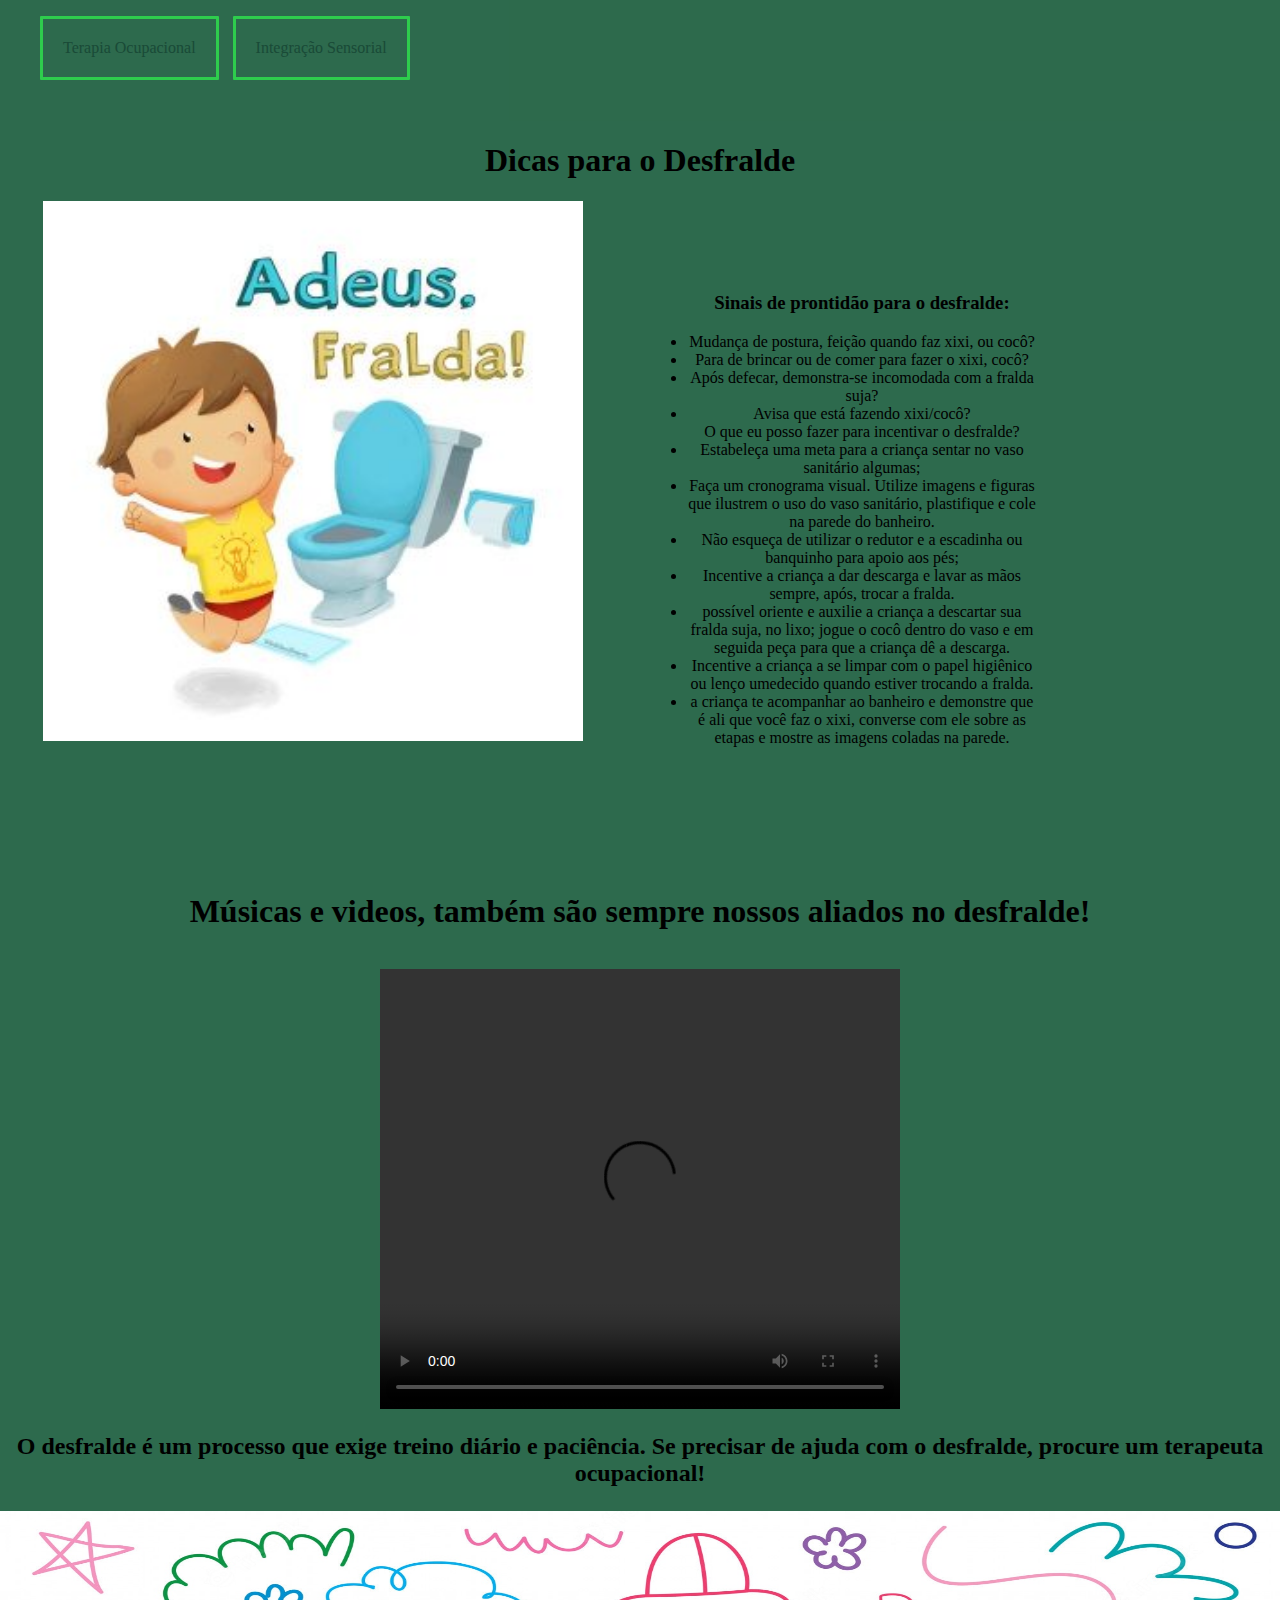
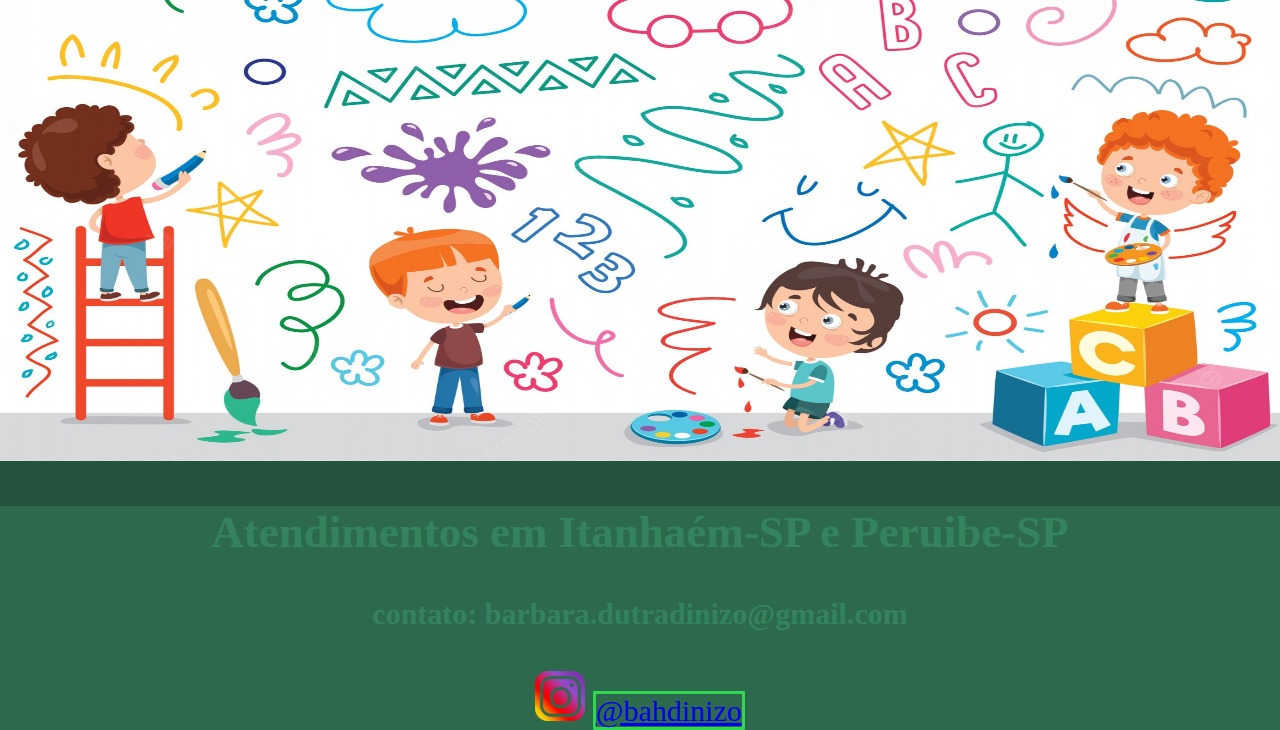
==== dicasdesfralde.html @ 9a55de21 "atualização" ====
<!DOCTYPE html>
<html lang="pt-br">
<head>
    <meta charset="UTF-8">
    <meta http-equiv="X-UA-Compatible" content="IE=edge">
    <meta name="viewport" content="width=device-width, initial-scale=1.0">
    <meta name="descrição" content="Site sobre terapia ocupacional e intervenção no autismo">
    <meta name="Keywords" content="terapia ocupacional, autismo, terapia ocupacional infantil, desfralde">
    <meta name="robots" content="index, follow">
    <link rel="stylesheet" href="desfralde.css">
    <link rel="shortcut icon" href="icon.ico.png" type="image/x-icon">
    <title>Desfralde</title>
</head>
<script>
    function funcao2()
    {alert("Você será redirecionado para a página de integração sensorial");}
    function funcao1()
    { alert("Você será redirecionado para a página de início");}
</script>
<body>
    <nav>
        <ul>
             <li class="dropdown"> <a href="index.html" onclick="funcao1()" accesskey="h"> Terapia Ocupacional </a> 
             </li>
            <li> <a href="index2.html"onclick="funcao2()" accesskey="i"> Integração Sensorial </a> 
             </li>
        </ul>
    
    </nav>  
    <h1>Dicas para o Desfralde</h1>
        <div class="imagem1">
            <img src="desfralde.jpg" alt="Ilustração de um menino pulando em comemoração à ida independente ao banheiro, ao lado o vaso sanitário e o papel higiênico" width="540" height="540">    
        </div>
        <div class="texto1">    
         <h3>Sinais de prontidão para o desfralde:</h3>
        <li>Mudança de postura, feição quando faz xixi, ou cocô? <br>
        <li>Para de brincar ou de comer para fazer o xixi, cocô? <br>
        <li>Após defecar, demonstra-se incomodada com a fralda suja?<br>
        <li>Avisa que está fazendo xixi/cocô?<br>
        O que eu posso fazer para incentivar o desfralde?<br>
        <li>Estabeleça uma meta para a criança sentar no vaso sanitário algumas;<br>
        <li>Faça um cronograma visual. Utilize imagens e figuras que ilustrem o uso do vaso sanitário, plastifique e cole na parede do banheiro. 
        <li>Não esqueça de utilizar o redutor e a escadinha ou banquinho para apoio aos pés;
        <li>Incentive a criança a dar descarga e lavar as mãos sempre, após, trocar a fralda.<br> 
        <li> possível oriente e auxilie a criança a descartar sua fralda suja, no lixo; jogue o cocô dentro do vaso e em seguida peça para que a criança dê a descarga.
        <li>Incentive a criança a se limpar com o papel higiênico ou lenço umedecido quando estiver trocando a fralda.<br>
        <li>a criança te acompanhar ao banheiro e demonstre que é ali que você faz o xixi, converse com ele sobre as etapas e mostre as imagens coladas na parede.
        <br><br></p>
        </div>
    <br><br>
        <div class="video1">
        <h1>Músicas e videos, também são sempre nossos aliados no desfralde!</h1>
        <br><video width="520" height="440" controls>

        <source src="videoxixi.webm" type="video/mp4">
  
        <source src="xixicoco.webp" type="video/ogg">
        Video xixi e coco </video></div>
        <div class="charme2">
        <h2>
        O desfralde é um processo que exige treino diário e paciência. 
        Se precisar de ajuda com o desfralde, procure um terapeuta ocupacional! </p>
        </h2></div> 
        </div>

    <div class="final">

        <img src="pintura.jpg" alt=" Ilustração de 4 crianças pintando o muro de uma parede, de números e desenhos coloridos" width="100%" height="550px">
            <footer>
                 <h2>Atendimentos em Itanhaém-SP e Peruibe-SP</h2>
                 <h4>contato: barbara.dutradinizo@gmail.com</h4> 
                 <img src="Instagram-Icon.png" alt="Foto do logo do instagram, para dar acesso ao instagram" height="50" width="50"> <a href="https://www.google.com/">@bahdinizo</a>
             </footer>
     </div>
</body>
</html>
---- desfralde.css ----
* {
    text-align: center;
    font-family: Georgia, 'Times New Roman', Times, serif;
    padding: 0px;
    background-color: var(--corFundo);
}
body{
    margin: 0;
    padding: 0;
    box-sizing: border-box;
}
* {
    font-family: Georgia, 'Times New Roman', Times, serif;
    text-align: center;
}

:root{
    --corFundo: rgb(45, 106, 77);
    --corHover: rgb(25, 224, 68);
   
}

a {
    border: solid rgb(47, 216, 78);
    border-radius: 1px;

}

nav{
    background-color:var(--corFundo);
    opacity: 0.9;
    display: flex;
}

nav li{
    display: inline-block;
}

nav li a{
    color: rgb(24, 71, 53);
    text-decoration: none;
    padding: 20px;
    display: inline-block;

}
nav li a:hover{
   color: var(--corHover);
}

.dropdown{
    padding-bottom: 25px;
    padding-right: 10px;
    padding-left: 40px;
}

.texto1{
    color: black;
    text-align: justify;
    font-size-adjust: unset;
    position: relative;
    display: inline-block;
    width: 350px;
    height: 600px;
    top: 20px;
    margin-right: 200px;
}
.imagem1 {
    display: inline-block;
    margin-right: 100px;
    top: 20px;
    }   
    .final {
        display: block;
        background-color: rgba(9, 8, 8, 0.228);
        text-align: center;
        color:rgb(51, 132, 94);
        font-size: 30px;
        font-family: 'Trebuchet MS', 'Lucida Sans Unicode', 'Lucida Grande', 'Lucida Sans', Arial, sans-serif;
    }
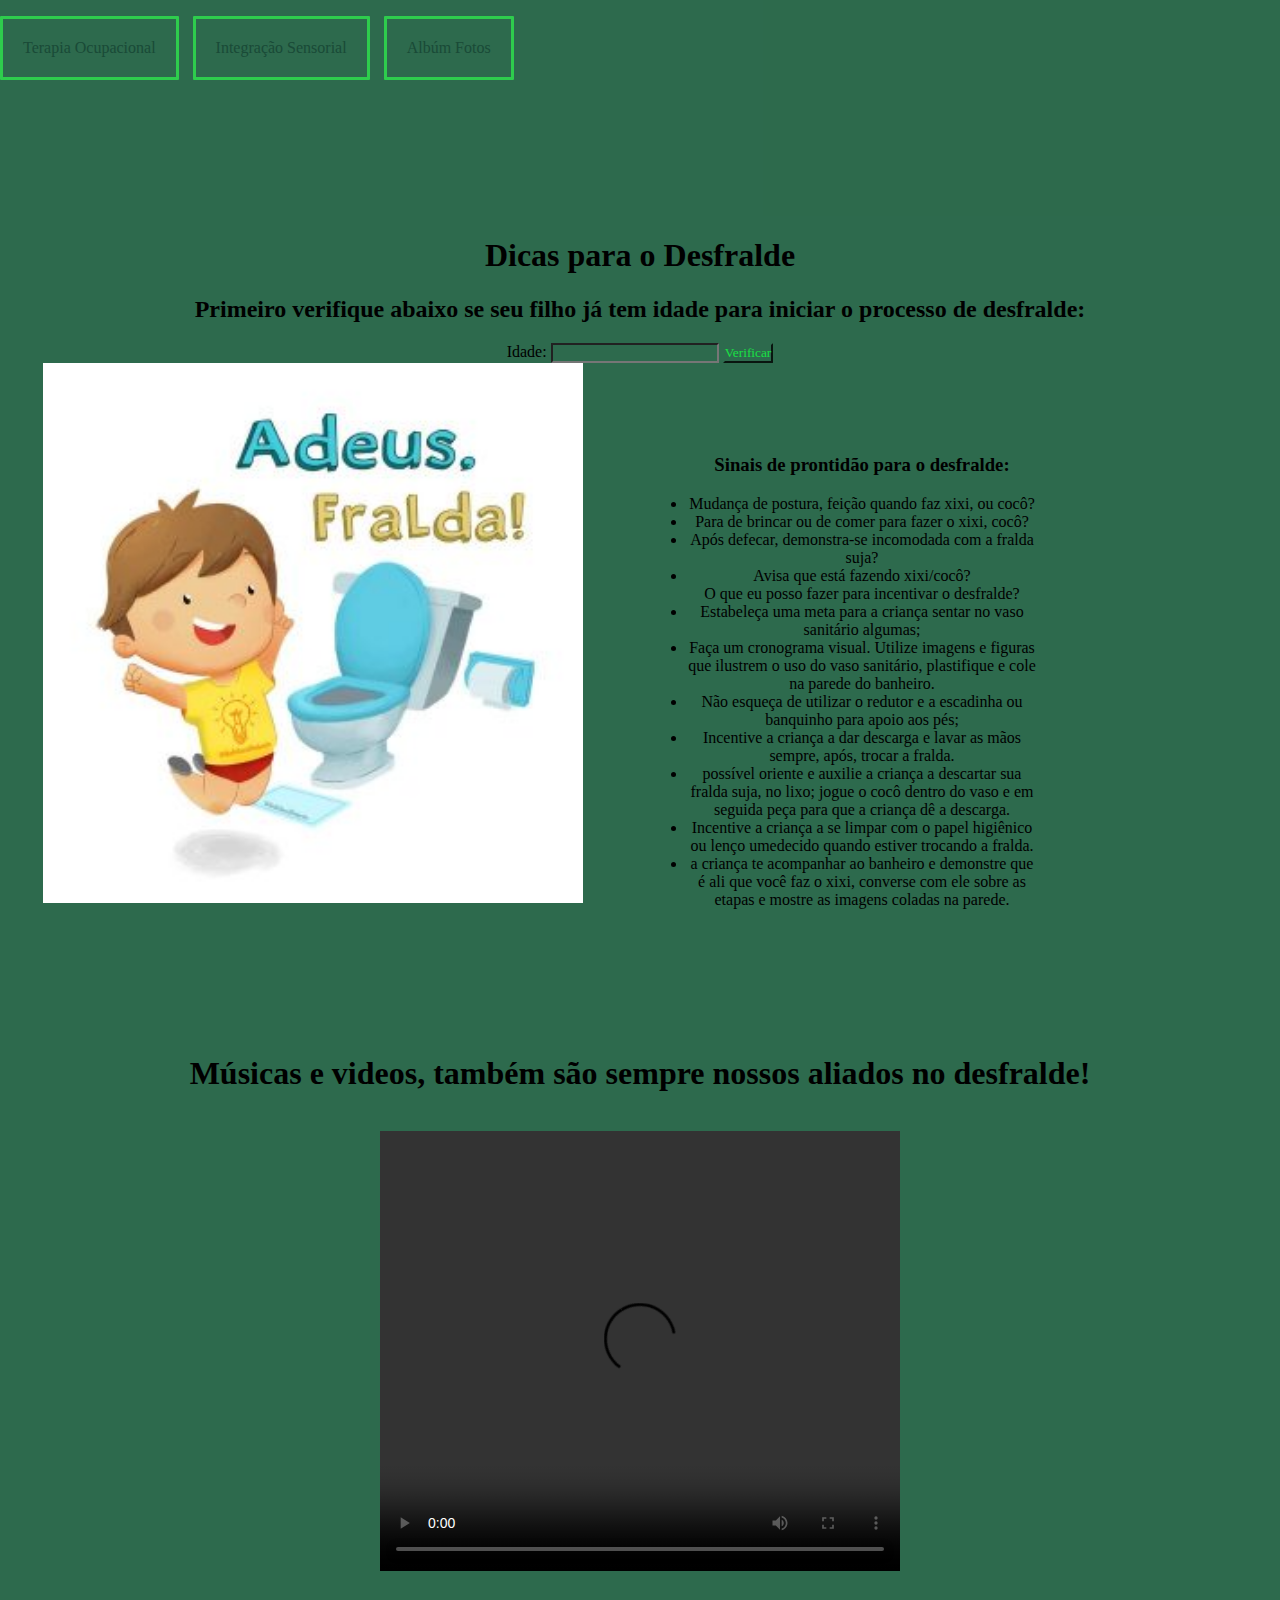
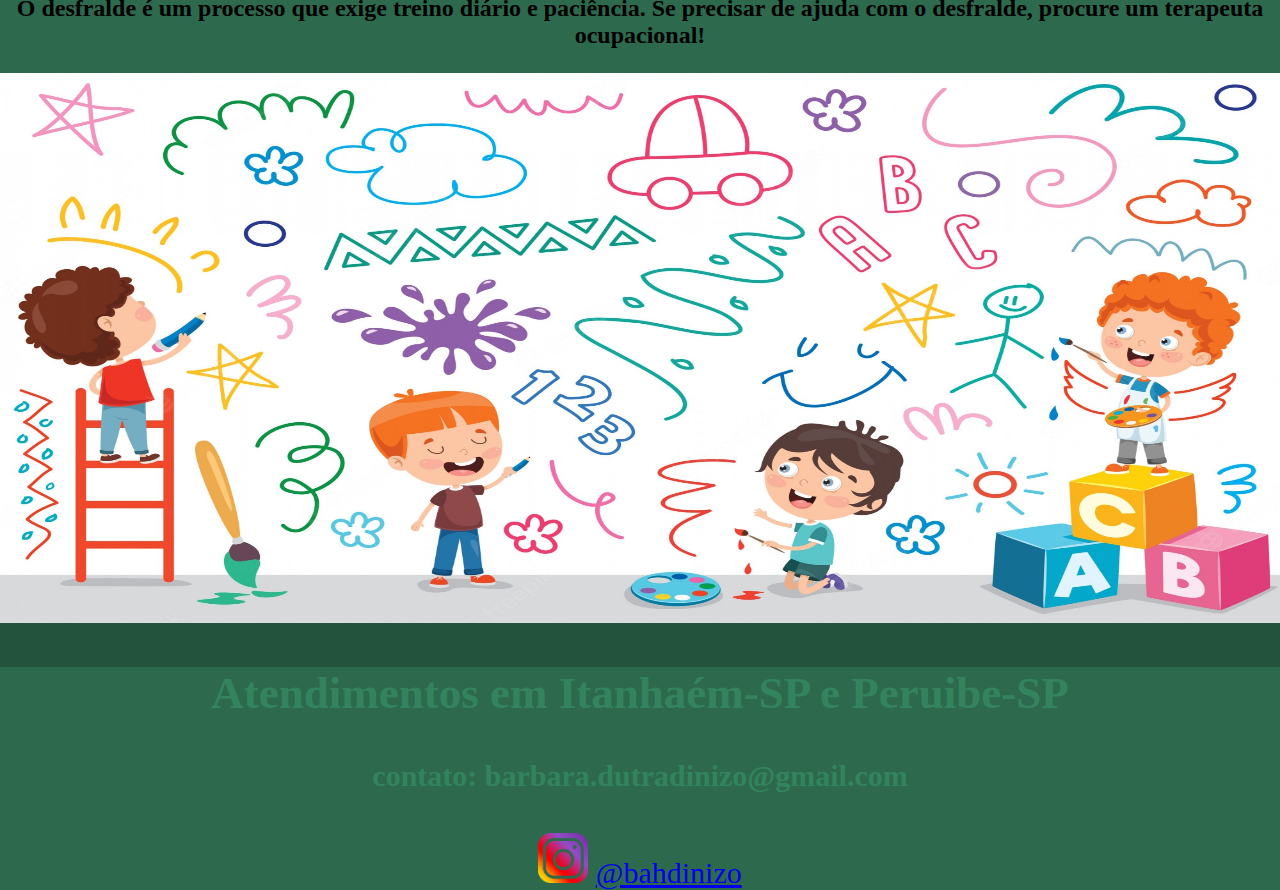
==== commit b15259de: "Aprimoramento, utilização de javascript" ====
--- a/dicasdesfralde.html
+++ b/dicasdesfralde.html
@@ -21,13 +21,31 @@
     <nav>
         <ul>
              <li class="dropdown"> <a href="index.html" onclick="funcao1()" accesskey="h"> Terapia Ocupacional </a> 
+                <div class="menudrop">
+                    <a href="dicasdesfralde.html"> Desfralde </a>
+                    <a href="seletividade.html"> Seletividade </a>
+                </div>
              </li>
-            <li> <a href="index2.html"onclick="funcao2()" accesskey="i"> Integração Sensorial </a> 
+                                   
+             <li class="dropdown"> <a href="index2.html"onclick="funcao2()" accesskey="i"> Integração Sensorial </a> </li>
+                
              </li>
+             <li class="dropdown"> <a href="fotos.html" accesskey="f"> Albúm Fotos </a> </li>
+             
+          </li>
         </ul>
     
-    </nav>  
+    </nav>   
     <h1>Dicas para o Desfralde</h1>
+    <!--- Botão para verificar idade do desfralde --->
+    <div class="iteração">    
+        <h2> Primeiro verifique abaixo se seu filho já tem idade para iniciar o processo de desfralde:</h2>
+           <label for="n1"> Idade: </label>  
+           <input type="number" id="idade"/>
+         <button class="itera" onclick="VerificaIdade()"> Verificar </button>
+    </div>
+
+    <!-- Imagem e descrição sobre o desfralde-->
         <div class="imagem1">
             <img src="desfralde.jpg" alt="Ilustração de um menino pulando em comemoração à ida independente ao banheiro, ao lado o vaso sanitário e o papel higiênico" width="540" height="540">    
         </div>
@@ -61,7 +79,7 @@
         O desfralde é um processo que exige treino diário e paciência. 
         Se precisar de ajuda com o desfralde, procure um terapeuta ocupacional! </p>
         </h2></div> 
-        </div>
+    </div>
 
     <div class="final">
 
@@ -72,5 +90,7 @@
                  <img src="Instagram-Icon.png" alt="Foto do logo do instagram, para dar acesso ao instagram" height="50" width="50"> <a href="https://www.google.com/">@bahdinizo</a>
              </footer>
      </div>
+
+<script src="desfralde.js"></script>
 </body>
 </html>--- a/desfralde.css
+++ b/desfralde.css
@@ -13,6 +13,17 @@
     font-family: Georgia, 'Times New Roman', Times, serif;
     text-align: center;
 }
+/* Iteração JavaScript */
+.iteração{
+    text-align: center;
+    
+}
+.itera{
+    border-color: var(--corFundo);
+    border-radius: 1px;
+    color: var(--corHover);
+    text-decoration: none;
+}
 
 :root{
     --corFundo: rgb(45, 106, 77);
@@ -20,12 +31,7 @@
    
 }
 
-a {
-    border: solid rgb(47, 216, 78);
-    border-radius: 1px;
-
-}
-
+/* Botões */
 nav{
     background-color:var(--corFundo);
     opacity: 0.9;
@@ -47,12 +53,29 @@
    color: var(--corHover);
 }
 
+.menudrop a{
+    display: block;
+    border: solid rgb(47, 216, 78);
+    border-radius: 1px;
+}
 .dropdown{
-    padding-bottom: 25px;
+    padding-bottom: 120px;
     padding-right: 10px;
-    padding-left: 40px;
+}
+.dropdown a{
+    border: solid rgb(47, 216, 78);
+    border-radius: 1px;
 }
 
+.menudrop{
+    position: absolute;
+    display: none;
+    text-shadow: black, 2px;
+    opacity: 1.0;
+}
+.dropdown:hover .menudrop {
+    display: block;
+}   
 .texto1{
     color: black;
     text-align: justify;
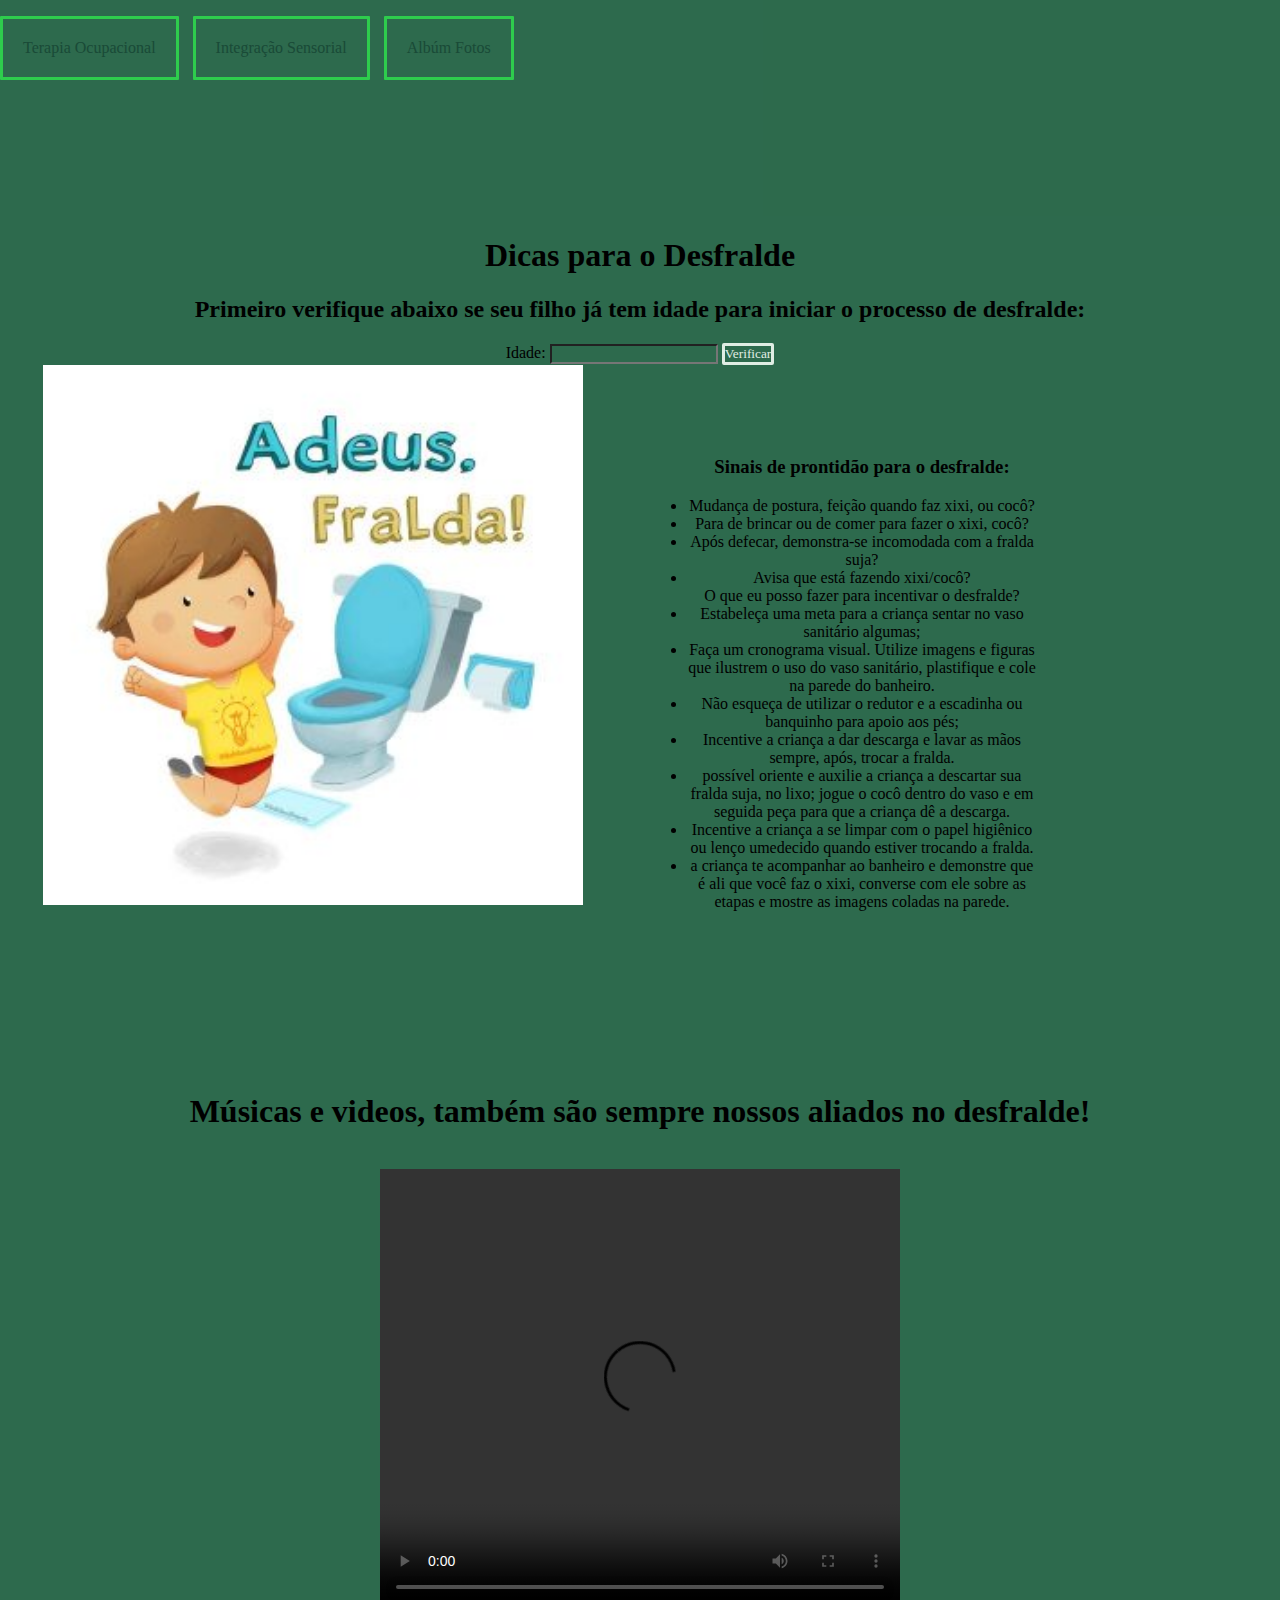
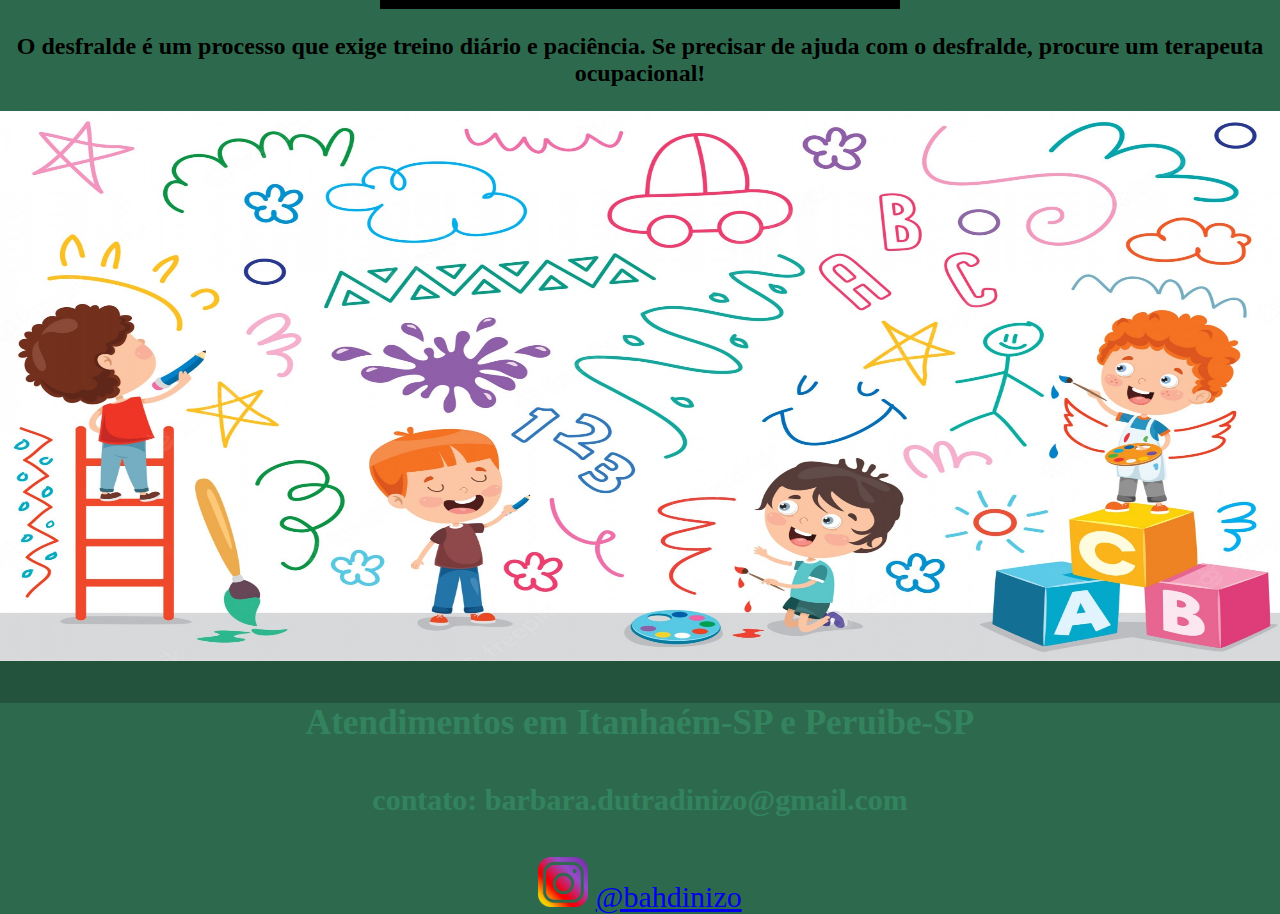
==== commit 2b7be6c8: "responsividade" ====
--- a/dicasdesfralde.html
+++ b/dicasdesfralde.html
@@ -47,7 +47,7 @@
 
     <!-- Imagem e descrição sobre o desfralde-->
         <div class="imagem1">
-            <img src="desfralde.jpg" alt="Ilustração de um menino pulando em comemoração à ida independente ao banheiro, ao lado o vaso sanitário e o papel higiênico" width="540" height="540">    
+            <img class="img1" src="desfralde.jpg" alt="Ilustração de um menino pulando em comemoração à ida independente ao banheiro, ao lado o vaso sanitário e o papel higiênico" width="540" height="540">    
         </div>
         <div class="texto1">    
          <h3>Sinais de prontidão para o desfralde:</h3>
@@ -65,7 +65,7 @@
         <li>a criança te acompanhar ao banheiro e demonstre que é ali que você faz o xixi, converse com ele sobre as etapas e mostre as imagens coladas na parede.
         <br><br></p>
         </div>
-    <br><br>
+    <br><br><br><br>
         <div class="video1">
         <h1>Músicas e videos, também são sempre nossos aliados no desfralde!</h1>
         <br><video width="520" height="440" controls>
@@ -83,9 +83,9 @@
 
     <div class="final">
 
-        <img src="pintura.jpg" alt=" Ilustração de 4 crianças pintando o muro de uma parede, de números e desenhos coloridos" width="100%" height="550px">
+        <img class="pintura" src="pintura.jpg" alt=" Ilustração de 4 crianças pintando o muro de uma parede, de números e desenhos coloridos" width="100%" height="550px">
             <footer>
-                 <h2>Atendimentos em Itanhaém-SP e Peruibe-SP</h2>
+                 <h3>Atendimentos em Itanhaém-SP e Peruibe-SP</h3>
                  <h4>contato: barbara.dutradinizo@gmail.com</h4> 
                  <img src="Instagram-Icon.png" alt="Foto do logo do instagram, para dar acesso ao instagram" height="50" width="50"> <a href="https://www.google.com/">@bahdinizo</a>
              </footer>
--- a/desfralde.css
+++ b/desfralde.css
@@ -1,102 +1,203 @@
+@import url("https://fonts.googleapis.com/css2?family=Poppins:wght@200&display=swap");
+
 * {
-    text-align: center;
-    font-family: Georgia, 'Times New Roman', Times, serif;
-    padding: 0px;
-    background-color: var(--corFundo);
-}
-body{
-    margin: 0;
-    padding: 0;
-    box-sizing: border-box;
-}
-* {
-    font-family: Georgia, 'Times New Roman', Times, serif;
-    text-align: center;
-}
+  text-align: center;
+  font-family: "Times New Roman", Times, serif;
+  padding: 0px;
+  background-color: var(--corFundo);
+}
+body {
+  margin: 0;
+  padding: 0;
+  box-sizing: border-box;
+}
+
 /* Iteração JavaScript */
-.iteração{
-    text-align: center;
-    
-}
-.itera{
-    border-color: var(--corFundo);
-    border-radius: 1px;
-    color: var(--corHover);
-    text-decoration: none;
-}
-
-:root{
-    --corFundo: rgb(45, 106, 77);
-    --corHover: rgb(25, 224, 68);
-   
+.iteração {
+  text-align: center;
+}
+.itera {
+  border: solid 3px;
+  border-radius: 2px;
+  color: rgb(224, 237, 228);
+  text-decoration: none;
+  cursor: pointer;
+}
+.itera:hover {
+  transform: scale(1.1);
+}
+
+:root {
+  --corFundo: rgb(45, 106, 77);
+  --corHover: rgb(25, 224, 68);
 }
 
 /* Botões */
-nav{
-    background-color:var(--corFundo);
-    opacity: 0.9;
-    display: flex;
-}
-
-nav li{
-    display: inline-block;
-}
-
-nav li a{
-    color: rgb(24, 71, 53);
-    text-decoration: none;
-    padding: 20px;
-    display: inline-block;
-
-}
-nav li a:hover{
-   color: var(--corHover);
-}
-
-.menudrop a{
-    display: block;
-    border: solid rgb(47, 216, 78);
-    border-radius: 1px;
-}
-.dropdown{
-    padding-bottom: 120px;
-    padding-right: 10px;
-}
-.dropdown a{
-    border: solid rgb(47, 216, 78);
-    border-radius: 1px;
-}
-
-.menudrop{
-    position: absolute;
-    display: none;
-    text-shadow: black, 2px;
-    opacity: 1.0;
+nav {
+  background-color: var(--corFundo);
+  opacity: 0.9;
+  display: flex;
+}
+
+nav li {
+  display: inline-block;
+}
+
+nav li a {
+  color: rgb(24, 71, 53);
+  text-decoration: none;
+  padding: 20px;
+  display: inline-block;
+}
+nav li a:hover {
+  color: var(--corHover);
+}
+
+.menudrop a {
+  display: block;
+  border: solid rgb(47, 216, 78);
+  border-radius: 1px;
+}
+.dropdown {
+  padding-bottom: 120px;
+  padding-right: 10px;
+}
+.dropdown a {
+  border: solid rgb(47, 216, 78);
+  border-radius: 1px;
+}
+
+.menudrop {
+  position: absolute;
+  display: none;
+  text-shadow: black, 2px;
+  opacity: 1;
 }
 .dropdown:hover .menudrop {
-    display: block;
-}   
-.texto1{
-    color: black;
-    text-align: justify;
-    font-size-adjust: unset;
-    position: relative;
-    display: inline-block;
-    width: 350px;
-    height: 600px;
-    top: 20px;
-    margin-right: 200px;
+  display: block;
+}
+.texto1 {
+  color: black;
+  text-align: justify;
+  font-size-adjust: unset;
+  position: relative;
+  display: inline-block;
+  width: 350px;
+  height: 600px;
+  top: 20px;
+  margin-right: 200px;
 }
 .imagem1 {
-    display: inline-block;
-    margin-right: 100px;
-    top: 20px;
-    }   
-    .final {
-        display: block;
-        background-color: rgba(9, 8, 8, 0.228);
-        text-align: center;
-        color:rgb(51, 132, 94);
-        font-size: 30px;
-        font-family: 'Trebuchet MS', 'Lucida Sans Unicode', 'Lucida Grande', 'Lucida Sans', Arial, sans-serif;
-    }+  display: inline-block;
+  margin-right: 100px;
+  top: 20px;
+}
+.final {
+  display: block;
+  background-color: rgba(9, 8, 8, 0.228);
+  text-align: center;
+  color: rgb(51, 132, 94);
+  font-size: 30px;
+  font-family: "Trebuchet MS", "Lucida Sans Unicode", "Lucida Grande",
+    "Lucida Sans", Arial, sans-serif;
+}
+h1 h2 h3 {
+  font-family: "Poppins", Times, serif;
+}
+/* Responsividade */
+@media screen and (min-width: 300px) and (max-width: 600px) {
+  footer p {
+    font-size: 20px;
+  }
+  nav .dropdown .menudrop {
+    display: flex;
+    flex-direction: column;
+    justify-content: space-around;
+  }
+  nav .dropdown {
+    padding-bottom: 130px;
+  }
+  .pintura {
+    height: 300px;
+    width: 100%;
+    text-align: center;
+    align-items: center;
+    padding: 0%;
+  }
+  .img1 {
+    width: 250px;
+    height: 250px;
+    padding-top: 50px;
+    display: flex;
+    text-align: center;
+    padding-left: 15%;
+  }
+  .texto1 {
+    display: flex;
+    flex-direction: column;
+    text-align: center;
+    padding-left: 10%;
+  }
+  video {
+    width: 280px;
+    height: 200px;
+    padding-left: 5%;
+  }
+  h1,
+  h2,
+  h3,
+  h4 {
+    font-family: "Poppins", Times, serif;
+    font-size: 12px;
+  }
+}
+
+@media screen and (min-width: 600px) and (max-width: 1100px) {
+  footer p {
+    font-size: 30px;
+  }
+  nav .dropdown .menudrop {
+    display: flex;
+    flex-direction: column;
+    justify-content: space-around;
+  }
+  nav .dropdown {
+    padding-bottom: 130px;
+  }
+  .final {
+    width: 100%;
+    font-size: 15px;
+    display: flex;
+    flex-direction: column;
+  }
+
+  .pintura {
+    height: 400px;
+    width: 100%;
+  }
+  .img1 {
+    width: 300px;
+    height: 300px;
+    padding-top: 50px;
+    display: flex;
+    text-align: center;
+    padding-left: 15%;
+  }
+  .texto1 {
+    display: flex;
+    flex-direction: column;
+    text-align: center;
+    padding-left: 20%;
+  }
+  video {
+    width: 300px;
+    height: 220px;
+    padding-left: 5%;
+  }
+  h1,
+  h2,
+  h3 {
+    font-family: "Poppins", Times, serif;
+    font-size: 20px;
+  }
+}
